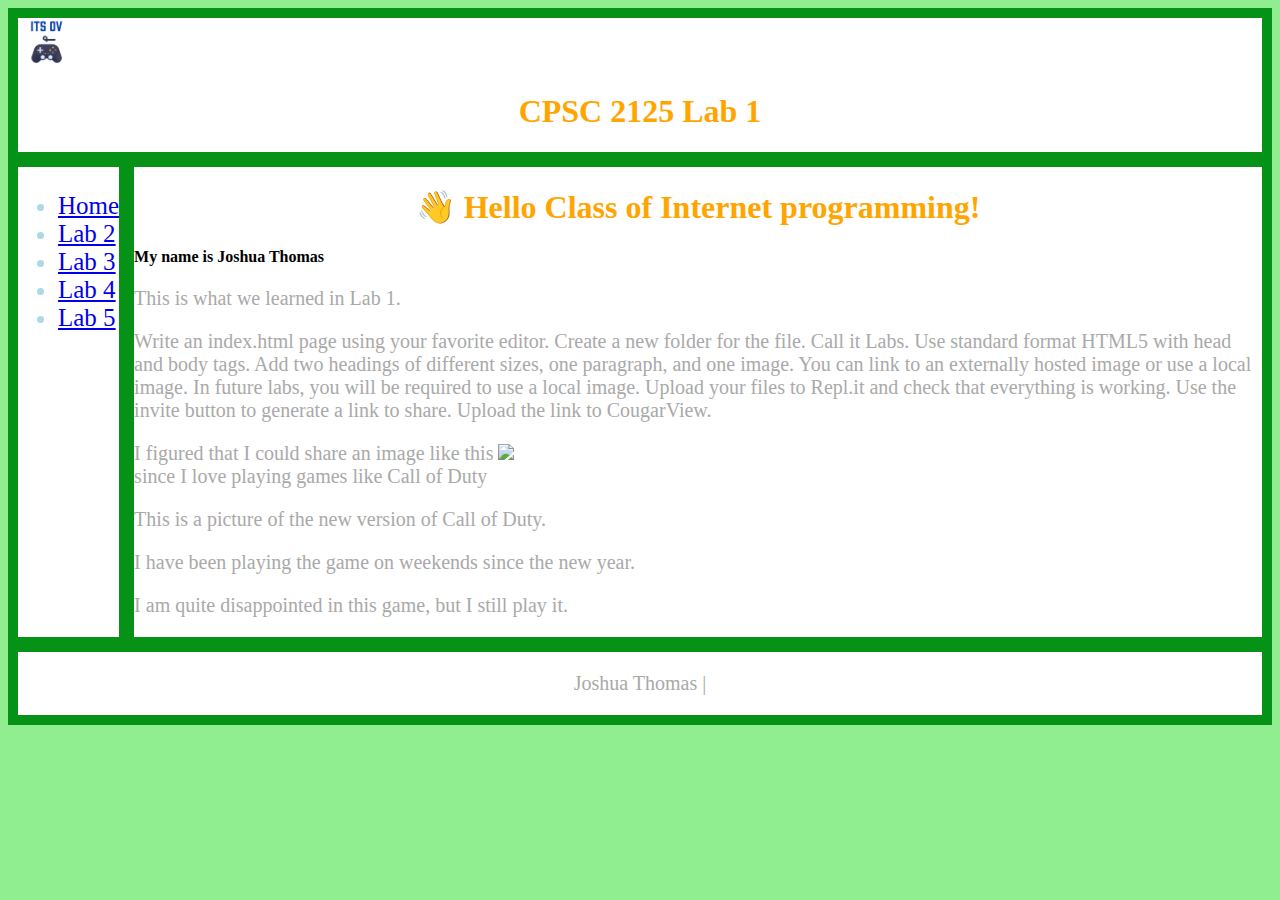
==== Lab1.html @ 39e88bfd "Initial commit" ====
<!DOCTYPE html>
<html>
  <head>
    <meta charset="utf-8">
    <meta name="viewport" content="width=device-width">
    <title>CPSC 2125 Lab 1</title>
    <link href="style.css" rel="stylesheet" type="text/css" />
  </head>
  <body>
    <div class="grid-container">
    <header class="header">
      <img src="images/its-ov-gaming-jt-logo.png" weight= "50"height ="50">
      <h1>CPSC 2125 Lab 1</h1>
    </header>
    <nav class="nav">
  		<ul>
        <li><a href="index.html" title="Home">Home</a></li>
        <li><a href="Lab2.html" title="Lab 2">Lab 2</a></li>
        <li><a href="Lab3.html" title="Lab 3">Lab 3</a></li>
        <li><a href="Lab4.html" title="Lab 4">Lab 4</a></li>
        <li><a href="Lab5.html" title="Lab 5">Lab 5</a></li>
  		</ul>
    </nav>
    <main class="main">
    <h1>👋 Hello Class of Internet programming!</h1>
    <h4> My name is Joshua Thomas</h4>
    <p> This is what we learned in Lab 1.</p>
    <p>Write an index.html page using your favorite editor. Create a new folder for the file. Call it Labs. Use standard format HTML5 with head and body tags. Add two headings of different sizes, one paragraph, and one image. You can link to an externally hosted image or use a local image. In future labs, you will be required to use a local image. 

Upload your files to Repl.it and check that everything is working. Use the invite button to generate a link to share. Upload the link to CougarView. </p>
    <p> I figured that I could share an image like this
    <img src="https://static0.gamerantimages.com/wordpress/wp-content/uploads/2021/08/call-of-duty-2021-gameplay-leak-vertical.jpg?q=50&fit=contain&w=767&h=450&dpr=1.5">
    <br/>
    since I love playing games like Call of Duty </p>
    <p> This is a picture of the new version of Call of Duty.</p>
    <p> I have been playing the game on weekends since the new year.</p>
    <p> I am quite disappointed in this game, but I still play it.</p>
    </main>
    <footer class="footer">
		  <p>Joshua Thomas | <span id="time"></span></p>
    </footer>
    </div>
    <script src="script.js"></script>
  </body>
</html>
---- style.css ----
body {
  background-color: lightgreen;
}

h1,h2 {
  color:orange;
  text-align: center;
}

p {
  font-family: verdana;
  font-size: 20px;
  color: darkgray;
}


nav li:hover{
    position: relative;
    list-style: none;
    line-height: 1;
    margin: 0;
    background-color:yellow
}
section.right {
  float: right;
  width: 50%;
  font-family: sans-serif;
  font-style: italic;
    }
.title{
  font-family: sans-serif
}
.header{
  grid-area: header;
  background-color:white;
}
.nav{
  grid-area: nav;
  color: lightblue;
  font-size: 25px;
  background-color:white;
}
.main{
  grid-area: main;
  background-color:white;
}
.footer{
  grid-area: footer;
  background-color:white;
  text-align: center;
}
.grid-container {
  display: grid;
  grid-gap: 15px;  
  grid-template-areas:
    'header header header'
    'nav main main'
    'footer footer footer';
  background-color: #069117;
  padding: 10px;
}
.meat{
  background-color: rgb(252, 80, 80)
}
.dairy{
  background-color: yellow
}
.veg{
  background-color: #90ee90
}
.unorder{
  list-style-type: none;
  padding-inline-start: 40px;
  padding-inline-end: 40px;
}
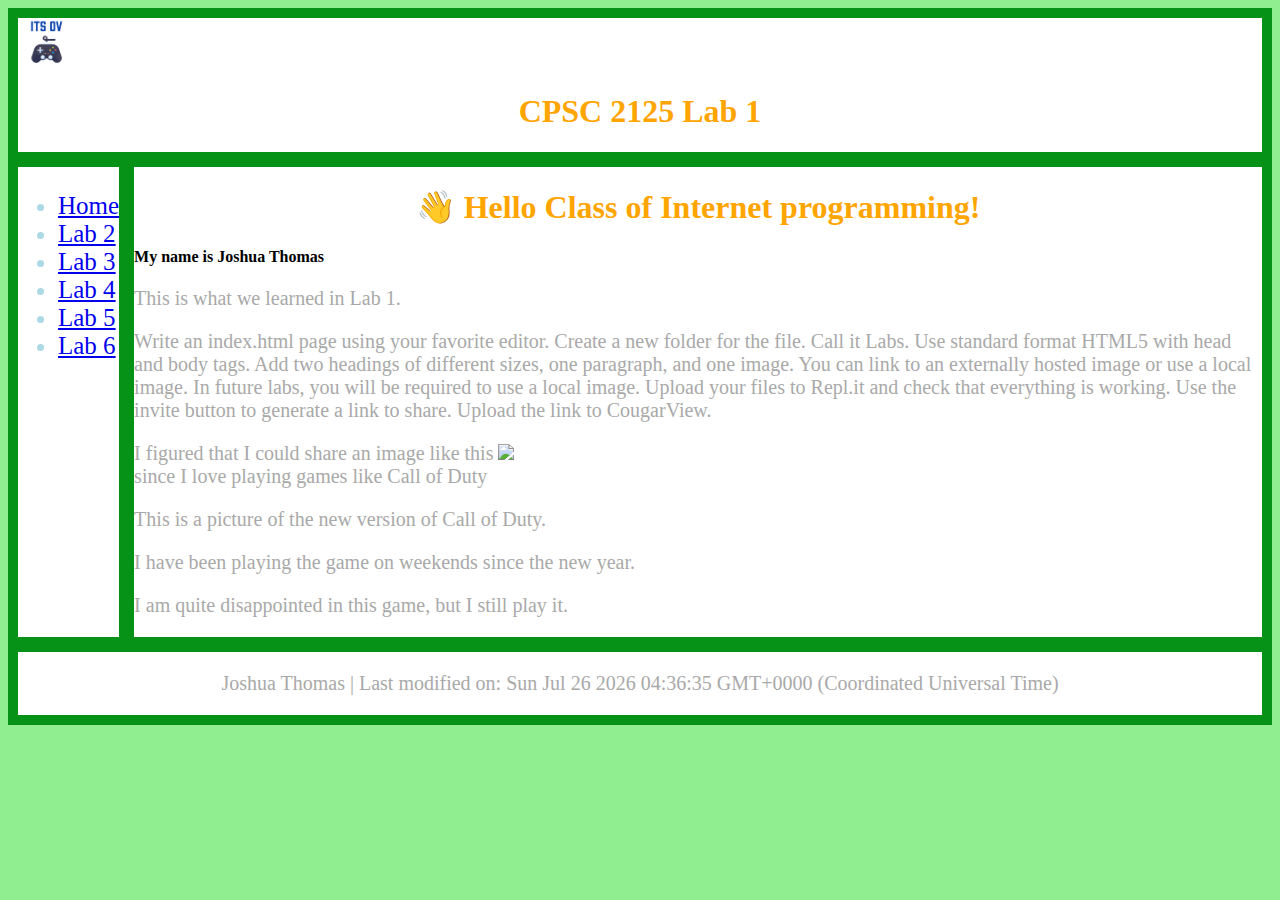
==== commit 6a25cdf9: "This is for Lab 6" ====
--- a/Lab1.html
+++ b/Lab1.html
@@ -19,6 +19,7 @@
         <li><a href="Lab3.html" title="Lab 3">Lab 3</a></li>
         <li><a href="Lab4.html" title="Lab 4">Lab 4</a></li>
         <li><a href="Lab5.html" title="Lab 5">Lab 5</a></li>
+        <li><a href="Lab6.html" title="Lab 6">Lab 6</a></li>
   		</ul>
     </nav>
     <main class="main">
